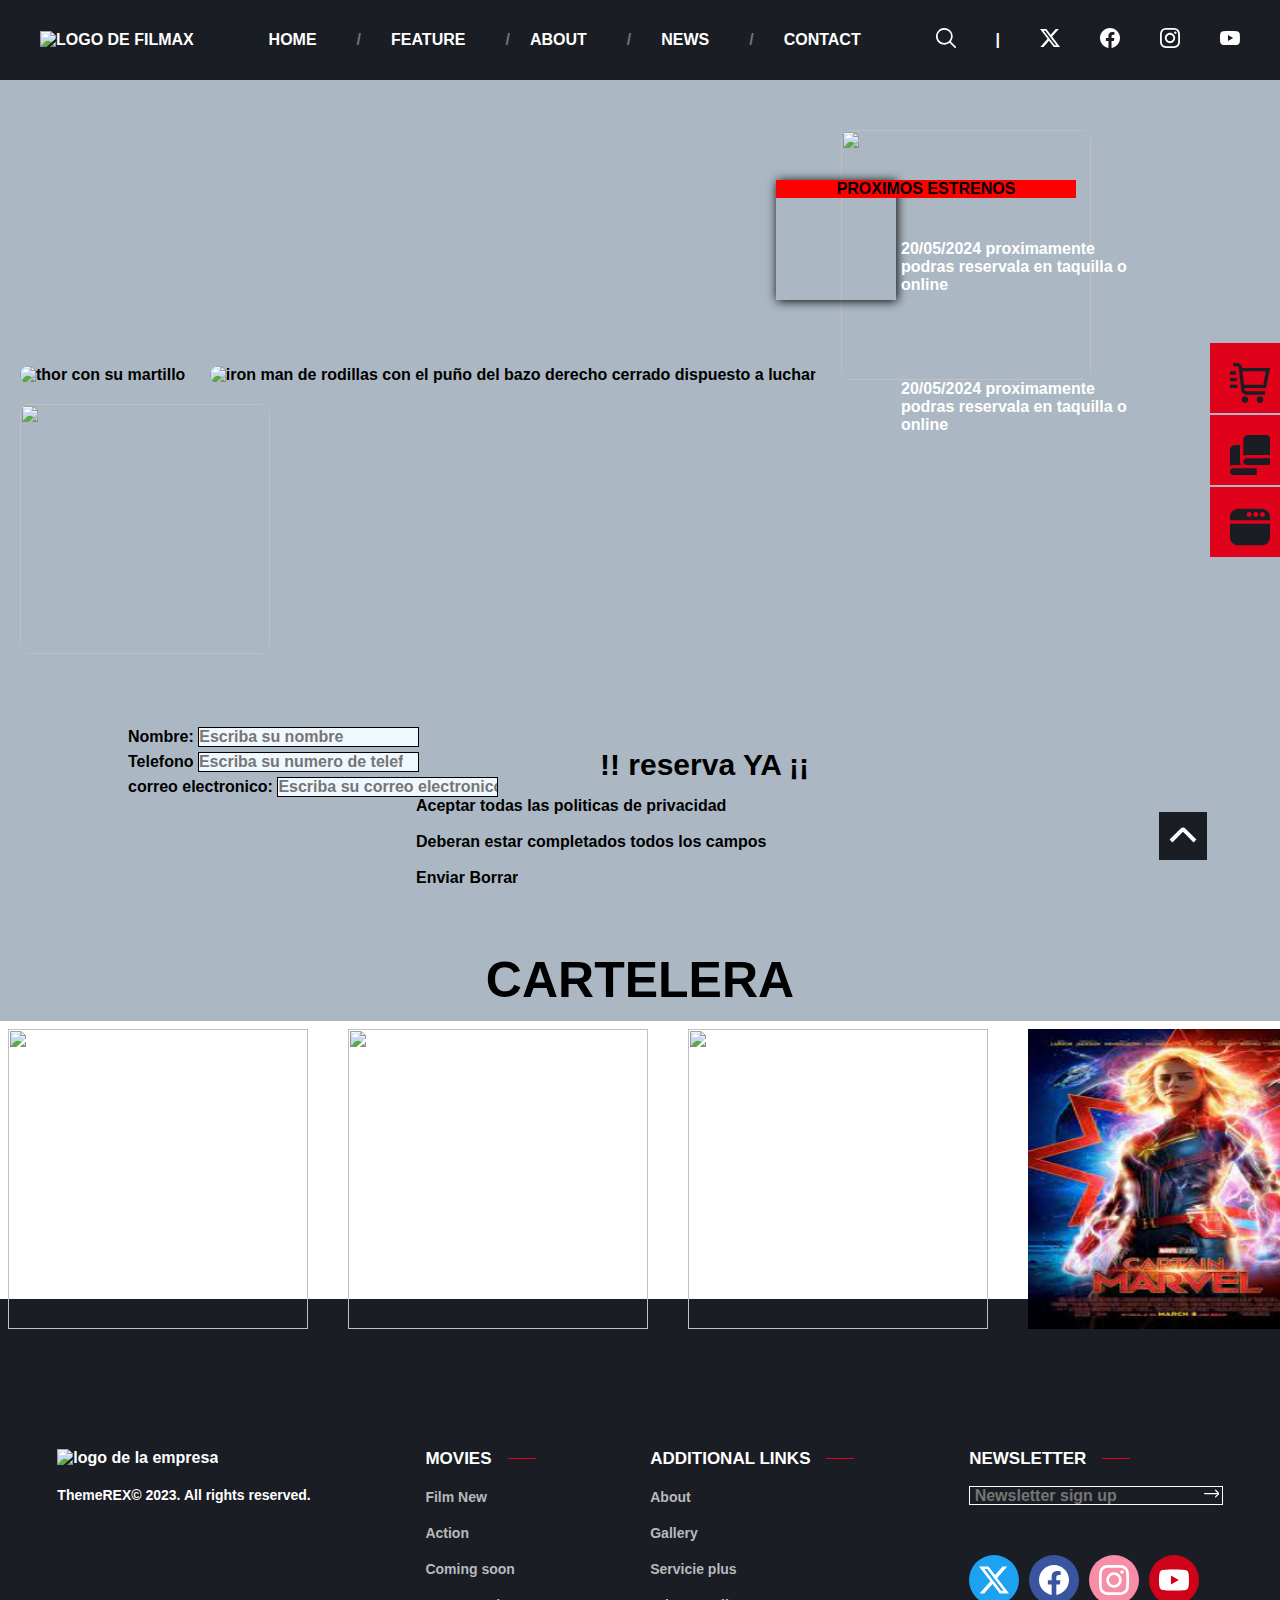
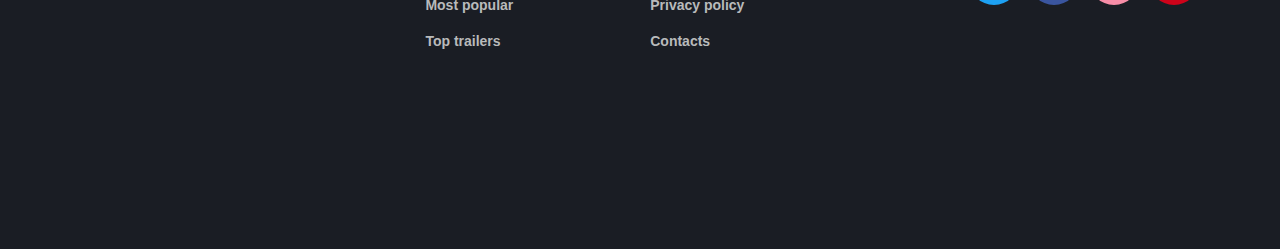
==== views/feature.html @ faecae93 "19/enero/2024--trabajo en casa" ====
<!DOCTYPE html>
<html lang="en">
<head>
    <meta charset="UTF-8">
    <meta name="viewport" content="width=device-width, initial-scale=1.0">
    <link rel="stylesheet" href="../css/estilos.css">
    <link rel="stylesheet" href="../css/feature.css">
    <title>Document</title>
</head>
<body id="header">
    <header>
        <div class="stiky">
            <div class="bg-main">
              <header class="header">
                <img src="https://filmax.themerex.net/wp-content/uploads/2017/12/logo-1x.png" alt="logo de filmax">
                <nav class="main-menu">
                  <ul>
                    <li class="home"><a href="./views/home.html" target="_self">HOME</a></li>
                    <li class="feature"><a href="FEATURE">FEATURE</a></li>
                    <li class="about"><a href="ABOUT">ABOUT</a></li>
                    <li class="news"><a href="NEWS">NEWS</a></li>
                    <li class="contact"><a href="CONTACT">CONTACT</a></li>
                  </ul>
                </nav>
                <div class="tools-menu">
                  <search>
                    <svg xmlns="http://www.w3.org/2000/svg" id="Out" viewBox="0 0 24 24" width="50" height="50">
                      <path
                        d="M23.707,22.293l-5.969-5.969a10.016,10.016,0,1,0-1.414,1.414l5.969,5.969a1,1,0,0,0,1.414-1.414ZM10,18a8,8,0,1,1,8-8A8.009,8.009,0,0,1,10,18Z" />
                    </svg>
                  </search>
                  <span>|</span>
                  <nav>
                    <ul>
                      <li><a href="#" target="#"><svg xmlns="http://www.w3.org/2000/svg" id="Capa_1" data-name="Capa 1" viewBox="0 0 24 24">
                        <path d="m18.9,1.153h3.682l-8.042,9.189,9.46,12.506h-7.405l-5.804-7.583-6.634,7.583H.469l8.6-9.831L0,1.153h7.593l5.241,6.931,6.065-6.931Zm-1.293,19.494h2.039L6.482,3.239h-2.19l13.314,17.408Z"/>
                      </svg></a></li>
                      <li><a href="#" target=""><svg xmlns="http://www.w3.org/2000/svg"
                            xmlns:xlink="http://www.w3.org/1999/xlink" version="1.1" id="Capa_2" x="0px" y="0px"
                            viewBox="0 0 24 24" style="enable-background:new 0 0 24 24;" xml:space="preserve" width="50"
                            height="50">
                            <g>
                              <path
                                d="M24,12.073c0,5.989-4.394,10.954-10.13,11.855v-8.363h2.789l0.531-3.46H13.87V9.86c0-0.947,0.464-1.869,1.95-1.869h1.509   V5.045c0,0-1.37-0.234-2.679-0.234c-2.734,0-4.52,1.657-4.52,4.656v2.637H7.091v3.46h3.039v8.363C4.395,23.025,0,18.061,0,12.073   c0-6.627,5.373-12,12-12S24,5.445,24,12.073z" />
                            </g>
                          </svg></a></li>
                      <li><a href="#" target=""><svg xmlns="http://www.w3.org/2000/svg"
                            xmlns:xlink="http://www.w3.org/1999/xlink" version="1.1" id="Capa_3" x="0px" y="0px"
                            viewBox="0 0 24 24" style="enable-background:new 0 0 24 24;" xml:space="preserve" width="50"
                            height="50">
                            <g>
                              <path
                                d="M12,2.162c3.204,0,3.584,0.012,4.849,0.07c1.308,0.06,2.655,0.358,3.608,1.311c0.962,0.962,1.251,2.296,1.311,3.608   c0.058,1.265,0.07,1.645,0.07,4.849c0,3.204-0.012,3.584-0.07,4.849c-0.059,1.301-0.364,2.661-1.311,3.608   c-0.962,0.962-2.295,1.251-3.608,1.311c-1.265,0.058-1.645,0.07-4.849,0.07s-3.584-0.012-4.849-0.07   c-1.291-0.059-2.669-0.371-3.608-1.311c-0.957-0.957-1.251-2.304-1.311-3.608c-0.058-1.265-0.07-1.645-0.07-4.849   c0-3.204,0.012-3.584,0.07-4.849c0.059-1.296,0.367-2.664,1.311-3.608c0.96-0.96,2.299-1.251,3.608-1.311   C8.416,2.174,8.796,2.162,12,2.162 M12,0C8.741,0,8.332,0.014,7.052,0.072C5.197,0.157,3.355,0.673,2.014,2.014   C0.668,3.36,0.157,5.198,0.072,7.052C0.014,8.332,0,8.741,0,12c0,3.259,0.014,3.668,0.072,4.948c0.085,1.853,0.603,3.7,1.942,5.038   c1.345,1.345,3.186,1.857,5.038,1.942C8.332,23.986,8.741,24,12,24c3.259,0,3.668-0.014,4.948-0.072   c1.854-0.085,3.698-0.602,5.038-1.942c1.347-1.347,1.857-3.184,1.942-5.038C23.986,15.668,24,15.259,24,12   c0-3.259-0.014-3.668-0.072-4.948c-0.085-1.855-0.602-3.698-1.942-5.038c-1.343-1.343-3.189-1.858-5.038-1.942   C15.668,0.014,15.259,0,12,0z" />
                              <path
                                d="M12,5.838c-3.403,0-6.162,2.759-6.162,6.162c0,3.403,2.759,6.162,6.162,6.162s6.162-2.759,6.162-6.162   C18.162,8.597,15.403,5.838,12,5.838z M12,16c-2.209,0-4-1.791-4-4s1.791-4,4-4s4,1.791,4,4S14.209,16,12,16z" />
                              <circle cx="18.406" cy="5.594" r="1.44" />
                          </svg></a></li>
                      <li><a href="#" target=""><svg xmlns="http://www.w3.org/2000/svg"
                            xmlns:xlink="http://www.w3.org/1999/xlink" version="1.1" id="Capa_4" x="0px" y="0px"
                            viewBox="0 0 24 24" style="enable-background:new 0 0 24 24;" xml:space="preserve" width="50"
                            height="50">
                            <g id="XMLID_184_">
                              <path
                                d="M23.498,6.186c-0.276-1.039-1.089-1.858-2.122-2.136C19.505,3.546,12,3.546,12,3.546s-7.505,0-9.377,0.504   C1.591,4.328,0.778,5.146,0.502,6.186C0,8.07,0,12,0,12s0,3.93,0.502,5.814c0.276,1.039,1.089,1.858,2.122,2.136   C4.495,20.454,12,20.454,12,20.454s7.505,0,9.377-0.504c1.032-0.278,1.845-1.096,2.122-2.136C24,15.93,24,12,24,12   S24,8.07,23.498,6.186z M9.546,15.569V8.431L15.818,12L9.546,15.569z" />
                            </g>
                          </svg></a></li>
                    </ul>
                  </nav>
                </div>
              </header>
            </div>
          </div>
    </header>
    <main>
        <section>
            <article class="secion-de-cartelera">
              <div class="cambio-de-color">
                <p>aaaaaaaaaaaaaaaaaaaaaaaaaaaaaaaaaaaaaaaaaaaaaaaaaaaaaaaaaaaaaaaaaaaaaaaa</p>
              </div>
              <div class="portadas">
                <img src="https://www.mubis.es/media/articles/4778/47661/primer-poster-de-la-pelicula-de-marvel-thor-el-mundo-oscuro-original.jpg" alt="thor con su martillo ">
                <img src="https://i.blogs.es/fa9ef3/iron-man-3-oficial/450_1000.jpg" alt="iron man de rodillas con el puño del bazo derecho cerrado dispuesto a luchar">
                <img src="https://i.pinimg.com/originals/0d/af/73/0daf73d3471efc7ae0392b9255773ee9.jpg" alt="">
                <img src="https://i.pinimg.com/1200x/1d/8a/e8/1d8ae82475ca2dce5d5f64edc9aa3436.jpg" alt="">
              </div>
            </article>
            <article>
                <aside class="seciones-aparte">
                  <h2>PROXIMOS ESTRENOS</h2>
                  <img src="https://img.redbull.com/images/c_crop,x_0,y_66,h_2110,w_1688/c_fill,w_450,h_600/q_auto:low,f_auto/redbullcom/2017/07/24/449fb043-639e-4c1a-a4a7-065d8b129210/poster_de_thor_ragnarok" alt="">
                  <p>20/05/2024 proximamente podras reservala en taquilla o <a href="">online</a></p>
                  <img src="https://s3-eu-west-1.amazonaws.com/abandomedia/db/poster/db_posters_52881.jpg" alt="">
                  <div class="tex-spiderman">
                    <p>20/05/2024 proximamente podras reservala en taquilla o <a href="">online</a></p>
                  </div>
                </aside>
            </article>
        </section>
        <section class="reserva">
                <h2>!! reserva YA ¡¡</h2>
                <form method="post" action="pocesar.php">
                        <div class="formulario">
                            <div>
                              <label for="nombre">Nombre:</label>
                              <input type="text" placeholder="Escriba su nombre" class="for-input">
                            </div>
                            <div>
                              <label for="telnumber">Telefono</label>
                              <input type="number" placeholder="Escriba su numero de telefono" class="for-input">
                            </div>
                            <div>
                              <label for="correo"> correo electronico:</label>
                              <input type="text" name="correo"   placeholder="Escriba su correo electronico" class="for-input">
                            </div>  
                            <div class="privacidad">
                              <div>Aceptar todas las politicas de privacidad</div>
                              <input type="checkbox" name="casilla" id="casilla" value="" placeholder="">
                              <br>
                              <div>Deberan estar completados todos los campos</div>
                              <br>
                              <input type="submit" name="boton" id="enviar" value="Enviar">
                              <input type="reset" id="borrar" value="Borrar">
                            </div>
                        </div>  
                </form>
        </section>
          <section class="cartelera-principal">
            <h2>CARTELERA</h2>
            <div class="carrusel">
              <div class="elemento"><img src="https://encrypted-tbn0.gstatic.com/images?q=tbn:ANd9GcSNTc_Nu7QZ4NgH1MtGEroHf7-81rqIGKv_5Q&usqp=CAU" alt="">
                <div class="elemento1"><p> horario: 22:00 </p></div>
              </div>
              <div class="elemento"><img src="https://encrypted-tbn0.gstatic.com/images?q=tbn:ANd9GcQQchVdB-WJF0xIEIaGABWndzrHDjKJIyDZiQ&usqp=CAU" alt="">
                <div class="elemento1"><p> horario: 22:00 </p></div>
              </div>
              <div class="elemento"><img src="https://encrypted-tbn0.gstatic.com/images?q=tbn:ANd9GcRAuYkN1wrlshegcJGZmoJInMy6KjY93hZK0EHzZK_BOD7ckpajdxDUqu45EN4F2gs3f70&usqp=CAU" alt="">
                <div class="elemento1"><p> horario: 22:00 </p></div>
              </div>
              <div class="elemento"><img src="[data-uri]" alt="">
                <div class="elemento1"><p> horario: 22:00 </p></div>
              </div>
              <div class="elemento"><img src="https://hips.hearstapps.com/hmg-prod/images/guardianes-de-la-galaxia-poster-1551691490.jpg" alt="">
                <div class="elemento1"><p> horario: 22:00 </p></div>
              </div>
            </div>
          </section>
    </main>
    <footer>
        <div class="footer-black">
            <footer class="pie-de-pagina">
              <div class="logo">
                <img src="https://filmax.themerex.net/wp-content/uploads/2017/12/logo-1x.png" alt="logo de la empresa">
                <span><a href="">ThemeREX</a>© 2023. All rights reserved.</span><a href=""></a>
              </div>
              <article class="linea-roja">
                <h3>MOVIES</h3>
                <div class="ar-movies">
                  <li><a href="">Film New</a></li>
                  <li><a href="">Action</a></li>
                  <li><a href="">Coming soon</a></li>
                  <li><a href="">Most popular</a></li>
                  <li><a href="">Top trailers</a></li>
                </div>
              </article>
              <article class="linea-roja">
                <h3>Additional links</h3>
                <div class="additi">
                  <ul>
                    <li><a href="">About</a></li>
                    <li><a href="">Gallery</a></li>
                    <li><a href="">Servicie plus</a></li>
                    <li><a href="">Privacy policy</a></li>
                    <li><a href="">Contacts</a></li>
                  </ul>
                </div>
              </article>
              <article class="linea-roja">
                <h3>Newsletter</h3>
                <span class="newlestter">
                  <a href=""><input type="text" name="Newsletter sign up" id="Newsletter sign up"
                      placeholder=" Newsletter sign up ">
                    <svg xmlns="http://www.w3.org/2000/svg"  viewBox="0 0 24 24" width="60" height="60">
                      <path
                        d="M23.12,9.91,19.25,6a1,1,0,0,0-1.42,0h0a1,1,0,0,0,0,1.41L21.39,11H1a1,1,0,0,0-1,1H0a1,1,0,0,0,1,1H21.45l-3.62,3.61a1,1,0,0,0,0,1.42h0a1,1,0,0,0,1.42,0l3.87-3.88A3,3,0,0,0,23.12,9.91Z" />
                    </svg>
                  </a>
                </span>
                <nav class="redes-footer">  
                  <ul>
                    <div class="twitter">
                      <li><a href="#" target=""><svg xmlns="http://www.w3.org/2000/svg"  data-name="Capa 1" viewBox="0 0 24 24">
                        <path d="m18.9,1.153h3.682l-8.042,9.189,9.46,12.506h-7.405l-5.804-7.583-6.634,7.583H.469l8.6-9.831L0,1.153h7.593l5.241,6.931,6.065-6.931Zm-1.293,19.494h2.039L6.482,3.239h-2.19l13.314,17.408Z"  width="10"
                        height="10"/>
                      </svg></a></li>
                    </div>
                    <div class="facebook">
                      <li><a href="#" target=""><svg xmlns="http://www.w3.org/2000/svg"
                            xmlns:xlink="http://www.w3.org/1999/xlink" version="1.1"  x="0px" y="0px"
                            viewBox="0 0 24 24" style="enable-background:new 0 0 24 24;" xml:space="preserve" width="30"
                            height="30">
                            <g>
                              <path
                                d="M24,12.073c0,5.989-4.394,10.954-10.13,11.855v-8.363h2.789l0.531-3.46H13.87V9.86c0-0.947,0.464-1.869,1.95-1.869h1.509   V5.045c0,0-1.37-0.234-2.679-0.234c-2.734,0-4.52,1.657-4.52,4.656v2.637H7.091v3.46h3.039v8.363C4.395,23.025,0,18.061,0,12.073   c0-6.627,5.373-12,12-12S24,5.445,24,12.073z" />
                            </g>
                          </svg></a></li>
                    </div>
                    <div class="instagram">
                      <li><a href="#" target=""><svg xmlns="http://www.w3.org/2000/svg"
                            xmlns:xlink="http://www.w3.org/1999/xlink" version="1.1"  x="0px" y="0px"
                            viewBox="0 0 24 24" style="enable-background:new 0 0 24 24;" xml:space="preserve" width="30"
                            height="30">
                            <g>
                              <path
                                d="M12,2.162c3.204,0,3.584,0.012,4.849,0.07c1.308,0.06,2.655,0.358,3.608,1.311c0.962,0.962,1.251,2.296,1.311,3.608   c0.058,1.265,0.07,1.645,0.07,4.849c0,3.204-0.012,3.584-0.07,4.849c-0.059,1.301-0.364,2.661-1.311,3.608   c-0.962,0.962-2.295,1.251-3.608,1.311c-1.265,0.058-1.645,0.07-4.849,0.07s-3.584-0.012-4.849-0.07   c-1.291-0.059-2.669-0.371-3.608-1.311c-0.957-0.957-1.251-2.304-1.311-3.608c-0.058-1.265-0.07-1.645-0.07-4.849   c0-3.204,0.012-3.584,0.07-4.849c0.059-1.296,0.367-2.664,1.311-3.608c0.96-0.96,2.299-1.251,3.608-1.311   C8.416,2.174,8.796,2.162,12,2.162 M12,0C8.741,0,8.332,0.014,7.052,0.072C5.197,0.157,3.355,0.673,2.014,2.014   C0.668,3.36,0.157,5.198,0.072,7.052C0.014,8.332,0,8.741,0,12c0,3.259,0.014,3.668,0.072,4.948c0.085,1.853,0.603,3.7,1.942,5.038   c1.345,1.345,3.186,1.857,5.038,1.942C8.332,23.986,8.741,24,12,24c3.259,0,3.668-0.014,4.948-0.072   c1.854-0.085,3.698-0.602,5.038-1.942c1.347-1.347,1.857-3.184,1.942-5.038C23.986,15.668,24,15.259,24,12   c0-3.259-0.014-3.668-0.072-4.948c-0.085-1.855-0.602-3.698-1.942-5.038c-1.343-1.343-3.189-1.858-5.038-1.942   C15.668,0.014,15.259,0,12,0z" />
                              <path
                                d="M12,5.838c-3.403,0-6.162,2.759-6.162,6.162c0,3.403,2.759,6.162,6.162,6.162s6.162-2.759,6.162-6.162   C18.162,8.597,15.403,5.838,12,5.838z M12,16c-2.209,0-4-1.791-4-4s1.791-4,4-4s4,1.791,4,4S14.209,16,12,16z" />
                              <circle cx="18.406" cy="5.594" r="1.44" />
                          </svg></a></li>
                    </div>
                    <div class="youtube">
                      <li><a href="#" target="#"><svg xmlns="http://www.w3.org/2000/svg"
                            xmlns:xlink="http://www.w3.org/1999/xlink" version="1.1"  x="0px" y="0px"
                            viewBox="0 0 24 24" style="enable-background:new 0 0 24 24;" xml:space="preserve" width="30"
                            height="30">
                            <g id="XMLID_184_">
                              <path
                                d="M23.498,6.186c-0.276-1.039-1.089-1.858-2.122-2.136C19.505,3.546,12,3.546,12,3.546s-7.505,0-9.377,0.504   C1.591,4.328,0.778,5.146,0.502,6.186C0,8.07,0,12,0,12s0,3.93,0.502,5.814c0.276,1.039,1.089,1.858,2.122,2.136   C4.495,20.454,12,20.454,12,20.454s7.505,0,9.377-0.504c1.032-0.278,1.845-1.096,2.122-2.136C24,15.93,24,12,24,12   S24,8.07,23.498,6.186z M9.546,15.569V8.431L15.818,12L9.546,15.569z" />
                            </g>
                          </svg></a>
                      </li>
                    </div>
                  </ul>
                </nav>
                <!--icono final de la pagina ancla-->
                <div class="icono">
                  <a href="#header"><svg xmlns="http://www.w3.org/2000/svg" viewBox="0 0 24 24" width="30" height="30">
                      <g id="_01_align_center" data-name="01 align center">
                        <path d="M17.293,15.207,12,9.914,6.707,15.207,5.293,13.793,10.586,8.5a2,2,0,0,1,2.828,0l5.293,5.293Z" />
                      </g>
                    </svg></a>
                </div>
              </article>
              <!--menu lateral-->
              <article class="menu-lateral">
                <nav>
                  <ul class="lateral">
                    <li class="carrito"><a href="#" target="#"><svg xmlns="http://www.w3.org/2000/svg" id="Layer_1"
                          data-name="Layer 1" viewBox="0 0 24 24" width="40" height="40">
                          <path
                            d="M3.69,7H0v-2H3.45l.24,2ZM0,13v2H4.63l-.24-2H0Zm3.92-4H0v2H4.16l-.24-2Zm17.67,6H8.65l.13,1.12c.06,.5,.49,.88,.99,.88h11.22v2H9.78c-1.52,0-2.8-1.14-2.98-2.65L5.21,2.88c-.06-.5-.49-.88-.99-.88H2V0h2.22c1.52,0,2.8,1.14,2.98,2.65l.04,.35H23.99l-2.4,12Zm-.04-10H7.48l.94,8h11.53l1.6-8Zm-12.55,15c-1.1,0-2,.9-2,2s.9,2,2,2,2-.9,2-2-.9-2-2-2Zm9,0c-1.1,0-2,.9-2,2s.9,2,2,2,2-.9,2-2-.9-2-2-2Z" />
                        </svg></a></li>
                    <li class="fotos"><a href="#" target="·"><svg xmlns="http://www.w3.org/2000/svg" id="Layer_1"
                          data-name="Layer 1" viewBox="0 0 24 24" width="40" height="40">
                          <path
                            d="m2,20h14s0,4,0,4H2c-1.105,0-2-.895-2-2,0-1.105.895-2,2-2Zm8-6h14s0,4,0,4h-14c-1.105,0-2-.895-2-2,0-1.105.895-2,2-2ZM11,0h11c1.105,0,2,.895,2,2v10s-14,0-14,0c-.738-.001-1.451.271-2,.765V3C8,1.343,9.343,0,11,0Zm-5,16V6h-3C1.343,6,0,7.343,0,9v9.765c.549-.494,1.262-.766,2-.765h4.535c-.34-.588-.535-1.271-.535-2Z" />
                        </svg></a></li>
                    <li class="panel"><a href="#" target="#"><svg xmlns="http://www.w3.org/2000/svg" id="Layer_1"
                          data-name="Layer 1" viewBox="0 0 24 24" width="40" height="40">
                          <path
                            d="M24,8v-2c0-2.76-2.24-5-5-5H5C2.24,1,0,3.24,0,6v2H24Zm-4.5-5c.83,0,1.5,.67,1.5,1.5s-.67,1.5-1.5,1.5-1.5-.67-1.5-1.5,.67-1.5,1.5-1.5Zm-4,0c.83,0,1.5,.67,1.5,1.5s-.67,1.5-1.5,1.5-1.5-.67-1.5-1.5,.67-1.5,1.5-1.5Zm-4,0c.83,0,1.5,.67,1.5,1.5s-.67,1.5-1.5,1.5-1.5-.67-1.5-1.5,.67-1.5,1.5-1.5Zm12.5,7v8c0,2.76-2.24,5-5,5H5c-2.76,0-5-2.24-5-5V10H24Z" />
                        </svg></a></li>
                  </ul>
                </nav>
              </article>
            </footer>
          </div>
    </footer>
  
</body>
</html>
---- css/estilos.css ----
*:where(:not(html, iframe, canvas, img, svg, video, audio):not(svg *, symbol *)) {
    all: unset;
    display: revert;
}

:root{
    --font-family-primari: "Roboto Condensed" , sans-serif;
    --color-primary: #1a1d24;
    --color-secundary: #e0011a;
    --color-white: #ffffff;
    --cursor-button:pointer;
}
html {
   font-family: var(--font-family-primari);
    font-weight: 700;
    font-size: 16px;
    scroll-behavior: smooth;
      }
img {
    max-width: 100%;
    height: auto;
}
/*todas las listas*/
li {
    list-style: none;
}

/*************************header**************************************/
.header {
    display: flex;
    justify-content: space-between;
    align-items: center;
    background-color: var(--color-primary);
    color:var(--color-white);
    max-width: 1200px;
    margin-inline: auto;
    height: 80px;
    text-transform: uppercase;
/* colocar mano en el logo de la cabezera**/
    img{
        cursor: pointer;
    }
    svg {
        width: 20px;
        height: 20px;
        fill: var(--color-white)
    }
    ul {
        display: flex;
        cursor: var(--cursor-button);
    }
}

.stiky{
    position: sticky;
    top: 0;
    z-index: 1;
}
.main-menu ul{
    position: relative;
}
/*linea roja de la bara de navegacion*/
.main-menu a:hover::after{
    position: absolute;
    content: "";
    height: 1px;
    width: 10%;
    background-color: var(--color-secundary);
    display: flex;
}

/**** lista de la cabezera para colocar before**/
.feature::before{
    content: "/";
    color: #737373;
    margin-right: 30px;
}
.about::before{
    content: "/";
    color: #737373;
    margin-right: 20px;
}
.news::before{
    content: "/";
    color: #737373;
    margin-right: 30px;
}
.contact::before{
    content: "/";
    color:#737373;
    margin-right: 30px;
}

/*-------aqui empieza el aside------------------*/
/*primer section */
.new {
    position: relative;
    --color-primary: #1a1d24;
    max-width: 1100px;
    margin-inline: auto;
    display: flex;
    gap: 30px;
    color: var(--color-white);
    padding-bottom: 200px;
    }
    /*recent news*/
.new img:hover{
        cursor: var(--cursor-button);
    }

.new  aside article {
    display: flex;
    gap: 25px;
    margin-bottom: 25px;
}

.new h2 {
    font-size: 1.63em;
    margin-bottom: 25px;
}
.recent-new::after{ /*linea roja*/  
content: "";
height: 1px;
width: 28px;
background-color: var(--color-secundary);
display: inline-block;
vertical-align: middle;
margin-top: -1px;
margin-left: 16px
}

.new time {
    font-size: 10px;
}

.new>article {
    width: 90%;
}

/* los hover del aside lateral */
.stars :hover {
    color: gray;
    cursor: var(--cursor-button);
    transition: 0.5s;
}

.Coachella:hover {
    color: grey;
    cursor: var(--cursor-button); 
    transition: 0.5s;
}

.Titanic :hover {
    color: gray;
    cursor: var(--cursor-button);
    transition: 0.5s;
}

.header .main-menu ul,
/*Menu principal*/
.header .tools-menu,
/*Menu herramientas*/
.header .tools-menu ul/*redes sociales*/
{
   display: flex;
   align-items: center;
   gap: 40px;
}
/* le vamos a colocar los hover a las redes sociales*****/
#Capa_1:hover{ /* twitter*/
    fill: #1da1f3;
    cursor: var(--cursor-button);
    transition: 0.5s;
}
#Capa_2:hover{ /* facebook******/
    fill: #3a559f;
    cursor: var(--cursor-button);
    transition: 0.5s;
}
#Capa_3:hover{ /*****instagram****/
    fill: #ef1b50;
    cursor: var(--cursor-button);
    transition: 0.5s;
}
#Capa_4:hover{
    fill: #ce031a;
    cursor: var(--cursor-button);
    transition: 0.5s;
}

main {
    background-color: #abb8c3;
}

.bg-main {
    background-color: var(--color-primary);

}

.new aside article:last-child {
    margin-bottom: 0;
}

/* titulo de pie de foto de la imagen principal */
.news-data {
    position: absolute;
    bottom: 200px;
    right: 12px;
    max-width: 400px;
    background-color: var(--color-primary);
    padding: 40px 0 0 40px;

    h2 {
        margin: 20px;
        font-size: 30px;
    }
    p {
        margin: 20px;
        font-size: 16px;
        letter-spacing: -0, 03px;
        font-family: var(--font-family-primari);
    }
     /*tamaño y margen en el enlce de read more*/
    a {
        margin: 20px;
        font-size: 10px;
    }
/*news-data cambia de color el svg*/
    svg{
        fill: #e0011a;
        cursor: var(--cursor-button); 
    }
    /*hover al READ MORE*/
    a:hover{
        color: #e0011a;
        cursor: var(--cursor-button);
        transition: 0.8s;
    } 
}

.new>article {
    height: 600px;
    width: 80%;
    background-repeat: no-repeat;
    background-image: url(https://filmax.themerex.net/wp-content/uploads/2018/01/top-promo.jpg);
    background-size: cover;
    background-position: center;
    width: 100%;
}
/*******aqui empieza es esalider de las cartelertass  *******/
/* la 2 parte de la parte de la pagina con la etiqueta nav y el eslaider de las portadas de cine.*/
.eslaider-nav{
    margin-bottom: 50px;
    font-family: inherit;
}
.barra-trailer {
    max-width: 1200px;
    margin-inline: auto;
    position: relative;

    ul {
        display: flex;
        gap: 20px;
    }
    ul a {
        font-size: 12px;
        --color-grey-4: #737373;
        font-family: inherit;
        font-size: 100%;
    }
}
.barra-trailer>div {
    margin-top: -125px;
}
 
/*hover indivial para el recen trailer /most-popular/ best*/
.recent-trailes{
    color: #737373;

    :hover{
        color: white;
        cursor: var(--cursor-button);
       }

}

.most-popular{
    color: white;
}
.best{
    color: #737373;
    :hover{
        color: white;
     cursor: var(--cursor-button);
    }
}
 
/***-----------------------***/
/*******los before de most-popular/best*********/
.most-popular::before{
content: "/";
color: #737373;
margin-right: 20px;
}
.best::before{
content: "/";
color: #737373;
margin-right: 20px;
}
/****_____________________*****/
.eslaider {
    display: flex;
    gap: 20px;
    margin-bottom: 50px;
    :hover {
        color: grey;
        cursor: var(--cursor-button);
    }
    :hover a {
        cursor: pointer;
        color: var(--color-white)
    }
 }
.eslaider-portada {
    position: absolute;
    bottom: 20px;
    color: var(--color-white);
    text-align: center;

    a {       
        font-size: 12px;
        color: #bdbdbd;
        cursor: pointer;
        line-height: 16px;
       padding-left: 5px;
        
    }
    
}
/************aqui termina  el primer eslaider de la pagina que es una cartelera***/

/*____________aqui empieza el samurai____________*/
/*samurai*/
.marco-samurai{
    padding-top: 40px;
    
}
/*samurai linea roja*/
.samurai-tex::before{
    content:"";
    display: block;
    height: 1px;
    width: 48px;
    background-color:var(--color-secundary);
}
.samurai{
    background-image: url(https://filmax.themerex.net/wp-content/uploads/2018/01/bg_samurai.jpg?id=458);
    height: 440px;
    display: flex;
    justify-content: end;
    align-items: center;
    background-size: cover;
    font-family: var(--font-family-primari);

}
.samurai-tex{
        width: 40%;
        display: flex;
        flex-direction: column;
        gap: 30px;
        padding-right: 110px;

        p{
            font-size: 13px;
            line-height: 16px;
            font-weight: 700;
            letter-spacing: 1px;
            font-family: var(--font-family-primari);
        }

        h3{
            padding-top: 34px;
            margin: 0;
            font-weight: 700px;
            letter-spacing: -.3px;
            font-size: 2.313rem;
            color: var(--color-primary);
            font-family: var(--font-family-primari);}

}
.samurai-hbo{
    display: flex;
    gap: 10px;
}
.samurai-parrafo{
    font-size: 0.938em;
    line-height: 1.1em;
}

/*icono del pley samurai*/
#Layer_1{ 
    padding-left: 10px;
   padding-right: 7px;
}
/**footer del samurai */
.view{
    color:var(--color-secundary);
    cursor: var(--cursor-button);
}
/**pie de pagina del samurai  VIEW**/
#Outline{
    fill:var(--color-secundary);
    cursor: var(--cursor-button);
    margin-right: 10px
}
/*PIE DE PAGINA DEL SAMURAI WATCH TRAILER*/
footer svg{
    cursor: var(--cursor-button);
    margin-right: 3px;
    margin-left: 10px;
}
/*********************aqui termina el samurai********************/

/***********aqui empieza la cartelera con el texto desplegable*****/
/* cartelera*/
.cartelera{
    position: relative;
    display: flex;
    background-color: var(--color-secundary);
    cursor: var(--cursor-button);
}

.cartelera-parrafo{
   position: absolute;
   margin-left: 20px;
   top: 550px;
   color: var(--color-white);

   h3{
    font-family: var(--font-family-primari);
    font-weight: 700px;
    text-transform: uppercase;
    font-size: 1.688em;
    padding-top: 10px;
    margin: 0 0 10px;
    letter-spacing: .2px;
}
    h3::before{
    content: "";
    display: block;
    background-color: #f8b350;
    height: 1px;
    width: 44px;
    position: absolute;
    top: 0;
    left: 0;
}
     svg{
    fill:#f8b350; 
    height: 10px;
    width: 10px;
    line-height: 33px;
    display: inline-block;
    background: #2e3036;
    -webkit-border-radius: 50%;
    -ms-border-radius: 50%;
    border-radius: 50%;
    text-align: center;
    cursor: pointer;
    margin-top: 30px;
   position: absolute;
    opacity: 0;
    bottom: 0;
}

}

.cartelera-parrafo-action{
    font-family: var(--font-family-primari);
    font-size: 12px;
    line-height: 16px;
    color:#bdbdbd;
    
}
.cartelera-wacth{
    font-family: var(--font-family-primari);
    font-size: 11px;
    font-weight: 700px;
    letter-spacing: .5px;
    padding-left: 46px;
    color: var(--color-white);
    margin-top: 10px;
    opacity: 0;
    bottom: 0;

    a{
        margin-left: 50px;
        }
/****flecha amarilla en el eslaider de la cartelera ****+PREGUNTAR EN LA CLASE EL JUEVESSSSSSSSSSSSSSSSSS******/
        a ::before{
            content: "";
            color: #f8b350;
            height: 33px;
            width: 33px;
           line-height: 33px;
           
        }

}

/*transciones en la carterlera*/
.cartelera-transition:hover svg {
    opacity: 1;
}
.cartelera-transition:hover .cartelera-wacth{
opacity: 1;
}
.cartelera-transition:hover .cartelera-parrafo {
  top:70%;
  transition-duration: .5s;
  
}
/*______________aqui termina la secion de la cartelera  despegable______________*/

/*_________________aqui empieza la secion del eslaider de los trabajadores______*/
/*secion eslaiders trabajadores*/
.eslaider-trabajadores{
    display: flex;
    background-color: var(--color-secundary);
     color: var(--color-white);
    text-align: center;
    justify-content: center;
    padding-top: 40px;
    
   }
   .hiden{
    display: flex;
    overflow: hidden;
    max-width: 1200px;
   }

   /*comillas en el eslaider*/
   .comillas{
    position: relative;
    
   }
   .comillas::after{
    content:",,";
     position: absolute;
     z-index: 1;    
     font-size: 100%;
     color: #fff;
     background-color: black;
     cursor: grab;
     width: 34px;
     height:34px ;
    font-size: 20px ;   
    border-radius: 50%;
     display: flex;
     justify-content: center;
     bottom: -20px;
     left: 50%;
     transform: translateX(-50%);
     font-size: 30px;
     font-weight: bold;
    
   }
   /*____________*/
     .eslaider-foto{
       height:400px ;
       width:400px; 
       flex: 0 0 400px;

       blockquote{
        padding-top: 30px;
     }
     }
 
 .eslaider-trabajaores-parrafo{
    --font-family-primary:"roboto Condensed" , sans-serif;
    font-size: 1.25em;
    text-align: center;
    line-height: 1.5em;
    margin-top: 30px;

}
 .film{
    padding-top: 50px; 
    b{
        font-size: 13px;
        font-style: normal;
        letter-spacing: 1px;
        --font-family-primary:"roboto Condensed" , sans-serif;
     }
     span{
        margin-top: 0.7em;
        font-size: 12px;
        opacity: .75;
    }
 }
 
 .eslaider-foto img{
    border-radius: 50%; 
    width: 105px;
    aspect-ratio: auto 105 / 105;
    height: 105px;
    max-width: 100%;
    height: auto;
    vertical-align: top;
    position: relative;
 }
    /*______________aqui termina es elaiders de los trabajadores__________*/
/*______________aqui empieza  la secion de grid__________*/
 /*secion de las 4 fotos con grid*/
 .white{
    background-color:var(--color-white); 
    padding-top: 50px;
 }
 .white-titulo{
    padding-left: 105px;
    padding-bottom: 20px;
    font-family: var(--font-family-primari);
    font-weight: 700;
    font-size: 2.313rem;
    letter-spacing: -.3px;
    margin-top: 10px;
 /*linea roja en el titulo del apartado del grip*/
    ::before{
        content: "";
        background-color: var(--color-secundary);
        content: '';
        display: block;
        height: 1px;
        width: 48px;
        position: relative;
        left: 5%;
        margin-bottom: 2%;  
     }

 }

 .white-parrafo{
    color: #737373;
   padding-left: 105px;
   padding-bottom: 40px;
   font-size: 16px;
 }
 .grid{
    display: grid;
    grid-template-columns: repeat(5, 250px);
    grid-template-rows: repeat(3, 200px);
    justify-content: center;
    margin-left: 50px;
 }
 
.elemento-grid-1{
    background-size: cover;
    background-image: linear-gradient(transparent,  #393939 ), url("https://filmax.themerex.net/wp-content/uploads/2017/12/post-3-copyright-1170x658.jpg");
    grid-column-start:1;
    grid-column-end: 3;
    grid-row-start: 1;
    grid-row-end: 5;  
   background-position: center;
   width: 570px;
   height: 570px;
   cursor: var(--cursor-button);
   position: relative;/* para poner la informacion en el pie de la imagen*/

            /*el hover*/
         :hover{
              background-color: #646161;
               opacity: 0.3;
              transition: 0.5s;
}

}
.elemento-grid-2{
    background-image: linear-gradient(transparent, #393939 ), url("https://filmax.themerex.net/wp-content/uploads/2017/12/post-12-copyright-760x428.jpg");
    background-size: cover;
    grid-column-start:3;
    grid-column-end:4;  
    grid-row-start: 1 ;
    grid-row-end: 2;
    width: 270px;
    height: 270px;
    background-position: center;
    margin-left: 100px;
    cursor: var(--cursor-button);
    position: relative;/* para poner la informacion en el pie de la imagen*/

       /*el hover*/
    :hover{
        background-color: #646161;
        opacity: 0.3;
        transition: 0.5s;
    }
} 
   
.elemento-grid-3{
    background-image: linear-gradient(transparent, #393939), url("https://filmax.themerex.net/wp-content/uploads/2017/12/post-5-copyright-760x428.jpg");
    grid-column-start:4;
    grid-column-end:5;  
    grid-row-start: 1 ;
    grid-row-end: 2;
    height: 270px;
    width: 270px;
    margin-left: 145px;
    background-repeat: no-repeat;
    background-position: center;
    background-size: cover;
    position: relative;
    cursor: var(--cursor-button);
       /*el hover*/
    :hover{
        background-color: #646161;
        opacity: 0.3;
        transition: 0.5s;
    }
}

.elemento-grid-4{
    background-image: linear-gradient(transparent,  #393939), url("https://filmax.themerex.net/wp-content/uploads/2017/12/post-6-copyright-760x428.jpg");
    object-fit: cover;
    grid-column-start:3;
    grid-column-end:5;  
    grid-row-start: 2;
    grid-row-end: 4;
    width: 570px;
    height:270px ;
    background-position: center;
    margin-top: 100px;
    margin-left: 100px;
    position: relative;
    cursor: var(--cursor-button);

    /*hover*/
    :hover{
        background-color: #646161;
        opacity: 0.3;
        transition: 0.5s;
    }

}

.info-grid-1{
    position: absolute;
    font-family: var(--font-family-primari);
    padding-top: 400px;
    margin-left: 20px;

        /*informacion de la 1 foto*/
    a{
      font-family: var(--font-family-primari);
       font-size: 11px;
        letter-spacing: .25px;
        background-color: transparent;
        color: #eca948;
        cursor: var(--cursor-button);
        opacity: 1;
    }

    h3{
        color: var(--color-white);
        cursor: var(--cursor-button);
        padding-top: 20px;
        font-size: 30px;
        margin-bottom: 10px;
    }
    span{
        color: var(--color-white);
        font-family: var(--font-family-primari);
        letter-spacing: 1px;
        font-size: 11px;
        cursor: pointer;
    }

}

/*informacion de la 2 foto*/
.info-grid-2{
    position: absolute;
    font-family: var(--font-family-primari);
    top: 140px; 
    text-align: center;

    a{
        font-family: var(--font-family-primari);
        font-size: 11px;
        letter-spacing: .25px;
        background-color: transparent;
        color: #eca948;
        cursor: var(--cursor-button);
        margin-right: 20px;
     
     }

     h3{
        color: var(--color-white);
        cursor: var(--cursor-button);
        font-weight: 700;
        font-size: 17px;
        margin-top: 15px;
        margin-bottom: 20px;
    }

    span{
        color: var(--color-white);
        font-family: var(--font-family-primari);
        letter-spacing: 1px;
        font-size: 11px;
        cursor: var(--cursor-button);
        padding-right: 80px;
    }

} 

/*informacion de la 3 foto*/
.info-grid-3{
    position: relative;
    font-family: var(--font-family-primari);
    top: 140px;
    text-align:left;
    margin-left: 10px;
    opacity: 1;

    a{
        font-family: var(--font-family-primari);
        font-size: 11px;
        letter-spacing: .25px;
        background-color: transparent;
        color: #eca948;
        cursor: var(--cursor-button);
    }
    h3{
        color: var(--color-white);
        cursor: var(--cursor-button);
        font-weight: 700;
        font-size: 17px;
       padding-top: 20px;
       margin-bottom: 20px;
    }
    span{ 
        color: var(--color-white);
        font-family: var(--font-family-primari);
        letter-spacing: 1px;
        font-size: 11px;
        cursor: var(--cursor-button);
    }
}
/*informacion de la 4 foto */
    .info-grid-4{
        position: absolute;
        opacity: 1;
        text-align: left;
         top: 130px;
        left: 20px;

     a{

    font-family: var(--font-family-primari);
    font-size: 11px;
    letter-spacing: .25px;
    background-color: transparent;
    color: #eca948;
    cursor: var(--cursor-button);
    }
    h3{
        color: var(--color-white);
        cursor: var(--cursor-button);
        font-weight: 700;
        font-size: 17px;
       padding-top: 20px;
       margin-bottom: 20px;
    }
    span{
        color: var(--color-white);
        font-family: var(--font-family-primari);
        letter-spacing: 1px;
        font-size: 11px;
        cursor: var(--cursor-button);
    }
   }
/*boton rojo*/
.BROWSE{
        text-align: center;
        margin-top: 40px;

     input{
        background-color: var(--color-secundary);
        color: var(--color-white);
        font-size: 13px;
        font-family: var(--font-family-primari);
        font-weight: 700;
        font-style: normal;
        line-height: 18px;
        letter-spacing: 1px;
        cursor: var(--cursor-button);
        border-radius: 4px;
        width: 200px;
        height:50.86px;
    }
      /*cambio de color el bonto BROWSE*/
    :hover{
        background-color: var(--color-secundary);
       transition: 0.5s;
      }
}
/*______________aqui termina el grid__________*/

/*______________aqui empieza el footer__________*/
  /*footer*/

.footer-black{
    padding-top: 60px;
}

.pie-de-pagina{
    color: var(--color-white);
    background-color: var(--color-primary);
    display: flex;
    justify-content: space-around;
    padding-top: 150px;
    padding-bottom: 200px;
}

/*logo*/
.logo span{
  display: block;
    font-family: var(--font-family-primari);
    font-size: 14px;
    padding-top: 20px;
    a{
        cursor: var(--cursor-button);
    }
}

 /*titulos de los h3 del footer*/
.footer-black h3{
    margin-bottom: 1em;
    line-height: 1.2em;
    margin-top: 0;
    font-size: 1.063em;
    text-transform: uppercase;
}
/*after para colocar una linea roja en el footer en la parte de los titulos h3*/
.linea-roja h3::after{
    content: "";
    display: inline-block;
    height: 1px;
    width: 28px;
    background: var(--color-secundary);
    vertical-align: middle;
    margin-top: -1px;
    margin-left: 16px;
}
/*___________________________*/
/*articulos Movies del footer*/
.ar-movies{
    color: #b8babb;
    font-family: var(--font-family-primari);
    font-size: 14px;

    li{
        margin-top: 20px;
      }
      /*hover en los enlaces del footer*/
      :hover a{ 
        color: white;
        cursor: var(--cursor-button);
        transition: 0.5s;
    }
    }

.additi{
    color: #b8babb;
    font-family: var(--font-family-primari);
    font-size: 14px;
         
    ul li{
        margin-top: 20px;
    }
    /*hover en los enlaces del foote*/
    :hover a{
        transition: 0.5s;
        color: var(--color-white);
        cursor: var(--cursor-button);
    }
    
}

/*input*/
.newlestter{
    border: solid 1px white;

    svg{
        width: 15px;
        height: 15px;
        fill: white;
        cursor: pointer;
    }
     /** mirar el input ***************************/
    a :hover{
        fill: red;
    }
}

/*redes*/
.redes-footer ul {
   display: flex;
   gap: 10px;
   padding-top: 50px;
    padding-top: 50px;
  li a svg{
    fill: var(--color-white);
    cursor: var(--cursor-button);
    padding-top: 10px;
    width: 30px;
    height: 30px;
    display: flex;
    justify-content: center;
     }
}

.twitter{
   border-radius: 50%;
   background-color:#1da1f3;
   width: 50px;
   height: 50px;
   text-align: center;
   
}
.facebook{
    border-radius: 50%;
    background-color:#3a559f;
    width: 50px; 
    height: 50px;
    text-align: center;
}
.instagram{
    border-radius: 50%;
    background-color: #f78da7;;
    width: 50px; 
    height: 50px;
    text-align: center;
    
}
.youtube{
    border-radius: 50%;
    background-color:#ce031a;
    width: 50px; 
    height: 50px;
    text-align: center;
}
/***menu lateral****/
.menu-lateral{
   position: fixed;
   top: 50%;
  right: 0px;
  transform: translateY(-50%);
}
.lateral svg{
    fill: var(--color-primary); 
}

.carrito{ 
 background-color: var(--color-secundary);
 margin-bottom: 2px;
 height: 50px;
 width: 50px; 
 padding-right: 20px;
 padding-top: 20px;
 cursor: var(--cursor-button); 
}

.fotos{
    background-color: var(--color-secundary);
    margin-bottom: 2px;
    height: 50px;
    width: 50px;
    padding-right: 20px;
    padding-top: 20px;
    cursor: pointer;
}
.panel{
    background-color: var(--color-secundary);
    height: 50px;
    width: 50px;
    padding-right: 20px;
    padding-top: 20px;
    cursor: pointer;
}
/* los hover del menu laterla*/
.carrito:hover{
     width: 60px;
    transition-duration: .5s;
    background-color: rgb(93, 19, 19);
    
}
.fotos:hover{
    width: 60px;
    background-color: rgb(93, 19, 19);
    transition-duration: .5s;
}
.panel:hover{
    width: 60px;
    transition-duration: .5s;
    background-color: rgb(93, 19, 19);
    
}
/*ancla final de la pagina*/
.icono svg{
    fill: white;
    position: fixed;
    bottom: 40px;
    right: 70px;
    height: 3em;
    width: 3em;
    background-color: var(--color-primary);
    cursor: var(--cursor-button);

    svg :hover{
        fill: red;
    }
}
---- css/feature.css ----
@keyframes change-color{
    0% {
        background: red;
    }
    50%{
        background: rgba(150, 3, 8, 0.608);
    }
    100%{
        background: rgb(30, 29, 29);
    }
}

/*linea debajo de la bara de navegacion*/
.cambio-de-color{
    animation:change-color 2s ease 0s infinite;
    height: 30px;
    p{
        visibility: hidden;
     }
     /*__________________________*/
 }

 /*las 4 portadas de la imagen*/
 .portadas img{
    cursor: pointer;
    border-radius: 10px;
    width: 250px;
    height: 250px;
    margin-top: 20PX;
    gap: 25px;
    margin-left: 20px;
    
 }
 /*hover para cuando pongamos el raton encima de la imagen*/
 .portadas img:hover{ 
    transition: all  0.5s  linear;
    width: 300px;
    height: 300px;
    gap: 30px;
    box-shadow: 1px 1px 10px black ;
    
 }
 .secion-de-cartelera{
    position: relative;
 }
 /*promixos estrenos */
 .seciones-aparte {
    position: absolute;
    width: 120px ;
    height: 120px;
    right: 30%;
    top: 20%;
    gap: 10%;
    box-shadow: 1px 1px 10px black 
 }
 .seciones-aparte img{
    box-shadow: 1px 1px 10px black;

 }
/*titulo de proximos estrenos*/
.seciones-aparte h2{
    background-color: red;
    margin-bottom: 7%;
    text-align: center; 
    width: 300px; 
}
/*parrafo de los promixos estrenos*/
.seciones-aparte p{
    color: white;
    position: absolute;
    top: 60px;
    left: 125px;
     width: 250px;
     height: 100px;
}
/*texto de los proximos estrenos apartado de spiderman*/
.tex-spiderman p{
    position: absolute;
    top: 200px;
    color: white;
}
/*los hover de los promixos estrenos*/
.seciones-aparte :hover a{
    cursor: pointer;
    color: rgb(7, 7, 203);
}
.tex-spiderman :hover a{
    cursor: pointer;
    color: rgb(7, 7, 203);
}
.reserva{
    position: relative;
    h2{
        font-size: 30px; 
        text-align: left;
        left: 600px;
        position: absolute;
        margin-top: 2%;
        
    }
}

.reserva:hover h2{
    animation:change-color 2s ease 0s infinite;
    cursor: pointer;
}
.formulario{
    margin-left: 10%;
    flex-direction: column;
    margin-top: 5%;
}
.for-input{
    border: solid 1px black;
    margin-top: 5px;
    background-color: aliceblue;
}
.privacidad{
    margin-left: 25%;
}


.cartelera-principal:hover h2{
    transform: rotate( 360deg);
    transition: all .5s;
}
 /*carrusel*/
.cartelera-principal{
    height: 70px;
    font-size: 50px;
    animation:change-color 2s ease 0s infinite;
    cursor: pointer;
    margin-bottom: 17%;
    position: relative;

    h2{
        text-align: center;
        margin-top: 5%;
       }

    }
.carrusel{
    display: flex;
    flex-wrap: nowrap;
    overflow: scroll;
   
}
.elemento{
   margin: 20px;
    flex: 1 0 auto;
    transform: translateX(-4%); 
   
    img{
        height: 300px;
         width: 300px;
         block-size: cover;
    }
    
}
.elemento1 p{
    position: absolute;
    top: 240px;
    font-size: 30PX;
    color: black;
    background-color: red;
    margin-left: 20px;
    opacity: 0;
    display: flex;
}
.elemento:hover p{
    opacity: 1;
    transition-duration: 0.5s;
}
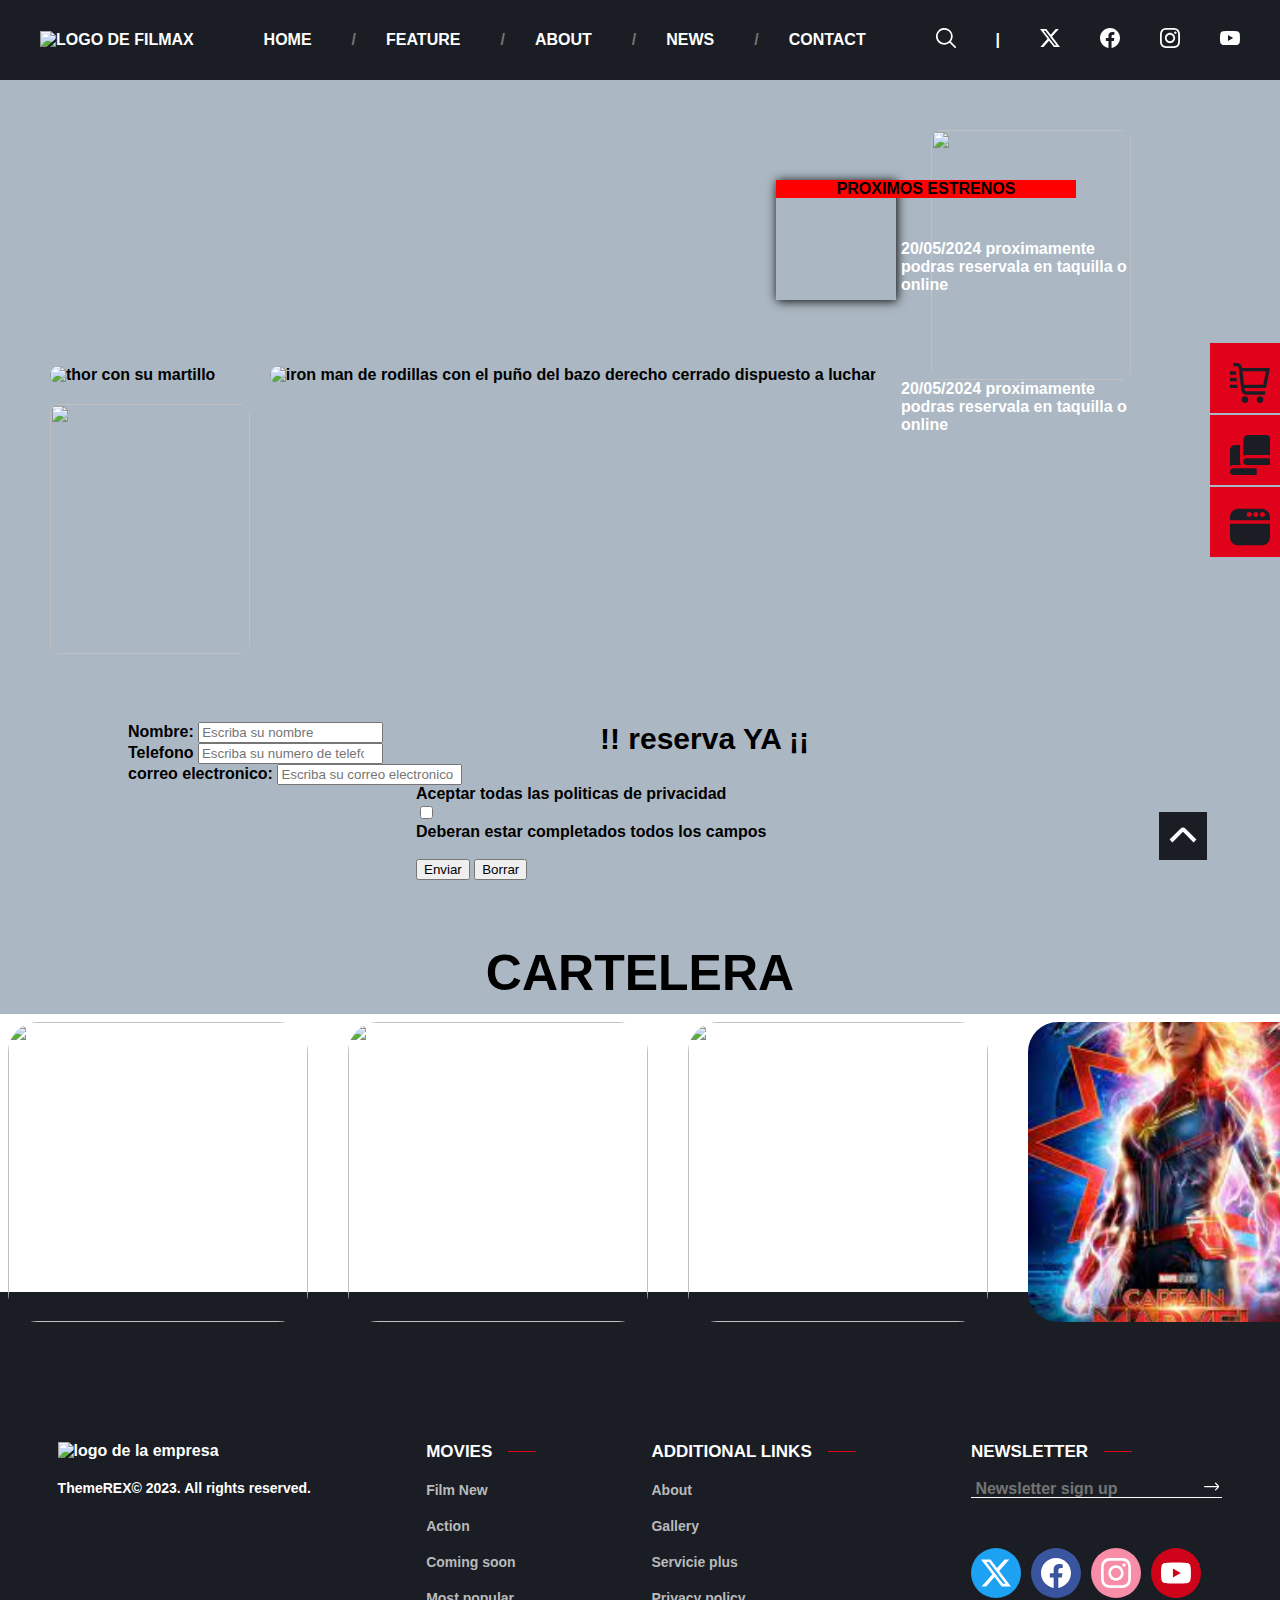
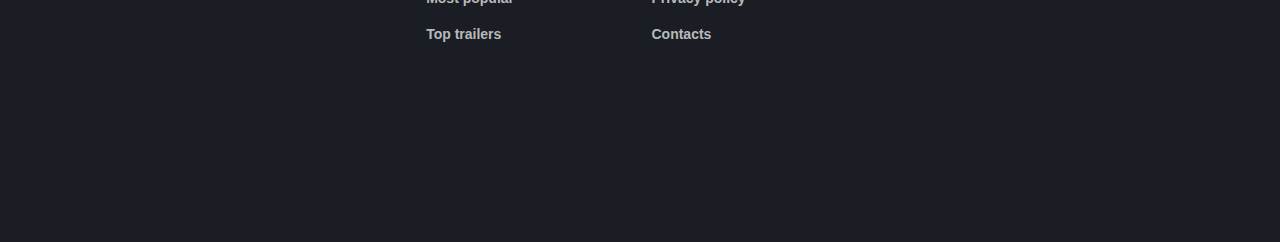
==== commit 08490fed: "19/enero/2024- en clases" ====
--- a/views/feature.html
+++ b/views/feature.html
@@ -15,11 +15,11 @@
                 <img src="https://filmax.themerex.net/wp-content/uploads/2017/12/logo-1x.png" alt="logo de filmax">
                 <nav class="main-menu">
                   <ul>
-                    <li class="home"><a href="./views/home.html" target="_self">HOME</a></li>
-                    <li class="feature"><a href="FEATURE">FEATURE</a></li>
-                    <li class="about"><a href="ABOUT">ABOUT</a></li>
-                    <li class="news"><a href="NEWS">NEWS</a></li>
-                    <li class="contact"><a href="CONTACT">CONTACT</a></li>
+                    <li class="link-main home"><a href="./views/home.html" target="_self">HOME</a></li>
+                    <li class="link-main feature"><a href="FEATURE">FEATURE</a></li>
+                    <li class="link-main about"><a href="ABOUT">ABOUT</a></li>
+                    <li class="link-main news"><a href="NEWS">NEWS</a></li>
+                    <li class="link-main contact"><a href="CONTACT">CONTACT</a></li>
                   </ul>
                 </nav>
                 <div class="tools-menu">
@@ -114,12 +114,12 @@
                             </div>  
                             <div class="privacidad">
                               <div>Aceptar todas las politicas de privacidad</div>
-                              <input type="checkbox" name="casilla" id="casilla" value="" placeholder="">
+                              <input type="checkbox" name="casilla" id="casilla" value="" placeholder="" class="for-input">
                               <br>
                               <div>Deberan estar completados todos los campos</div>
                               <br>
-                              <input type="submit" name="boton" id="enviar" value="Enviar">
-                              <input type="reset" id="borrar" value="Borrar">
+                              <input type="submit" name="boton" id="enviar" value="Enviar" class="for-input">
+                              <input type="reset" id="borrar" value="Borrar" class="for-input">
                             </div>
                         </div>  
                 </form>
--- a/css/estilos.css
+++ b/css/estilos.css
@@ -1,1127 +1,13 @@
   
-*:where(:not(html, iframe, canvas, img, svg, video, audio):not(svg *, symbol *)) {
-    all: unset;
-    display: revert;
-}
+ 
+ @import url(variabless.css);
+ @import url(header.css);
+ @import url(1-eslaiders.css);
+ @import url(samurai.css);
+ @import url(cartelera-desplegable.css);
+ @import url(eslaider-trabajadores.css);
+ @import url(secion-de-grid.css);
+ @import url(footer.css);
 
-:root{
-    --font-family-primari: "Roboto Condensed" , sans-serif;
-    --color-primary: #1a1d24;
-    --color-secundary: #e0011a;
-    --color-white: #ffffff;
-    --cursor-button:pointer;
-}
-html {
-   font-family: var(--font-family-primari);
-    font-weight: 700;
-    font-size: 16px;
-    scroll-behavior: smooth;
-      }
-img {
-    max-width: 100%;
-    height: auto;
-}
-/*todas las listas*/
-li {
-    list-style: none;
-}
 
-/*************************header**************************************/
-.header {
-    display: flex;
-    justify-content: space-between;
-    align-items: center;
-    background-color: var(--color-primary);
-    color:var(--color-white);
-    max-width: 1200px;
-    margin-inline: auto;
-    height: 80px;
-    text-transform: uppercase;
-/* colocar mano en el logo de la cabezera**/
-    img{
-        cursor: pointer;
-    }
-    svg {
-        width: 20px;
-        height: 20px;
-        fill: var(--color-white)
-    }
-    ul {
-        display: flex;
-        cursor: var(--cursor-button);
-    }
-}
 
-.stiky{
-    position: sticky;
-    top: 0;
-    z-index: 1;
-}
-.main-menu ul{
-    position: relative;
-}
-/*linea roja de la bara de navegacion*/
-.main-menu a:hover::after{
-    position: absolute;
-    content: "";
-    height: 1px;
-    width: 10%;
-    background-color: var(--color-secundary);
-    display: flex;
-}
-
-/**** lista de la cabezera para colocar before**/
-.feature::before{
-    content: "/";
-    color: #737373;
-    margin-right: 30px;
-}
-.about::before{
-    content: "/";
-    color: #737373;
-    margin-right: 20px;
-}
-.news::before{
-    content: "/";
-    color: #737373;
-    margin-right: 30px;
-}
-.contact::before{
-    content: "/";
-    color:#737373;
-    margin-right: 30px;
-}
-
-/*-------aqui empieza el aside------------------*/
-/*primer section */
-.new {
-    position: relative;
-    --color-primary: #1a1d24;
-    max-width: 1100px;
-    margin-inline: auto;
-    display: flex;
-    gap: 30px;
-    color: var(--color-white);
-    padding-bottom: 200px;
-    }
-    /*recent news*/
-.new img:hover{
-        cursor: var(--cursor-button);
-    }
-
-.new  aside article {
-    display: flex;
-    gap: 25px;
-    margin-bottom: 25px;
-}
-
-.new h2 {
-    font-size: 1.63em;
-    margin-bottom: 25px;
-}
-.recent-new::after{ /*linea roja*/  
-content: "";
-height: 1px;
-width: 28px;
-background-color: var(--color-secundary);
-display: inline-block;
-vertical-align: middle;
-margin-top: -1px;
-margin-left: 16px
-}
-
-.new time {
-    font-size: 10px;
-}
-
-.new>article {
-    width: 90%;
-}
-
-/* los hover del aside lateral */
-.stars :hover {
-    color: gray;
-    cursor: var(--cursor-button);
-    transition: 0.5s;
-}
-
-.Coachella:hover {
-    color: grey;
-    cursor: var(--cursor-button); 
-    transition: 0.5s;
-}
-
-.Titanic :hover {
-    color: gray;
-    cursor: var(--cursor-button);
-    transition: 0.5s;
-}
-
-.header .main-menu ul,
-/*Menu principal*/
-.header .tools-menu,
-/*Menu herramientas*/
-.header .tools-menu ul/*redes sociales*/
-{
-   display: flex;
-   align-items: center;
-   gap: 40px;
-}
-/* le vamos a colocar los hover a las redes sociales*****/
-#Capa_1:hover{ /* twitter*/
-    fill: #1da1f3;
-    cursor: var(--cursor-button);
-    transition: 0.5s;
-}
-#Capa_2:hover{ /* facebook******/
-    fill: #3a559f;
-    cursor: var(--cursor-button);
-    transition: 0.5s;
-}
-#Capa_3:hover{ /*****instagram****/
-    fill: #ef1b50;
-    cursor: var(--cursor-button);
-    transition: 0.5s;
-}
-#Capa_4:hover{
-    fill: #ce031a;
-    cursor: var(--cursor-button);
-    transition: 0.5s;
-}
-
-main {
-    background-color: #abb8c3;
-}
-
-.bg-main {
-    background-color: var(--color-primary);
-
-}
-
-.new aside article:last-child {
-    margin-bottom: 0;
-}
-
-/* titulo de pie de foto de la imagen principal */
-.news-data {
-    position: absolute;
-    bottom: 200px;
-    right: 12px;
-    max-width: 400px;
-    background-color: var(--color-primary);
-    padding: 40px 0 0 40px;
-
-    h2 {
-        margin: 20px;
-        font-size: 30px;
-    }
-    p {
-        margin: 20px;
-        font-size: 16px;
-        letter-spacing: -0, 03px;
-        font-family: var(--font-family-primari);
-    }
-     /*tamaño y margen en el enlce de read more*/
-    a {
-        margin: 20px;
-        font-size: 10px;
-    }
-/*news-data cambia de color el svg*/
-    svg{
-        fill: #e0011a;
-        cursor: var(--cursor-button); 
-    }
-    /*hover al READ MORE*/
-    a:hover{
-        color: #e0011a;
-        cursor: var(--cursor-button);
-        transition: 0.8s;
-    } 
-}
-
-.new>article {
-    height: 600px;
-    width: 80%;
-    background-repeat: no-repeat;
-    background-image: url(https://filmax.themerex.net/wp-content/uploads/2018/01/top-promo.jpg);
-    background-size: cover;
-    background-position: center;
-    width: 100%;
-}
-/*******aqui empieza es esalider de las cartelertass  *******/
-/* la 2 parte de la parte de la pagina con la etiqueta nav y el eslaider de las portadas de cine.*/
-.eslaider-nav{
-    margin-bottom: 50px;
-    font-family: inherit;
-}
-.barra-trailer {
-    max-width: 1200px;
-    margin-inline: auto;
-    position: relative;
-
-    ul {
-        display: flex;
-        gap: 20px;
-    }
-    ul a {
-        font-size: 12px;
-        --color-grey-4: #737373;
-        font-family: inherit;
-        font-size: 100%;
-    }
-}
-.barra-trailer>div {
-    margin-top: -125px;
-}
- 
-/*hover indivial para el recen trailer /most-popular/ best*/
-.recent-trailes{
-    color: #737373;
-
-    :hover{
-        color: white;
-        cursor: var(--cursor-button);
-       }
-
-}
-
-.most-popular{
-    color: white;
-}
-.best{
-    color: #737373;
-    :hover{
-        color: white;
-     cursor: var(--cursor-button);
-    }
-}
- 
-/***-----------------------***/
-/*******los before de most-popular/best*********/
-.most-popular::before{
-content: "/";
-color: #737373;
-margin-right: 20px;
-}
-.best::before{
-content: "/";
-color: #737373;
-margin-right: 20px;
-}
-/****_____________________*****/
-.eslaider {
-    display: flex;
-    gap: 20px;
-    margin-bottom: 50px;
-    :hover {
-        color: grey;
-        cursor: var(--cursor-button);
-    }
-    :hover a {
-        cursor: pointer;
-        color: var(--color-white)
-    }
- }
-.eslaider-portada {
-    position: absolute;
-    bottom: 20px;
-    color: var(--color-white);
-    text-align: center;
-
-    a {       
-        font-size: 12px;
-        color: #bdbdbd;
-        cursor: pointer;
-        line-height: 16px;
-       padding-left: 5px;
-        
-    }
-    
-}
-/************aqui termina  el primer eslaider de la pagina que es una cartelera***/
-
-/*____________aqui empieza el samurai____________*/
-/*samurai*/
-.marco-samurai{
-    padding-top: 40px;
-    
-}
-/*samurai linea roja*/
-.samurai-tex::before{
-    content:"";
-    display: block;
-    height: 1px;
-    width: 48px;
-    background-color:var(--color-secundary);
-}
-.samurai{
-    background-image: url(https://filmax.themerex.net/wp-content/uploads/2018/01/bg_samurai.jpg?id=458);
-    height: 440px;
-    display: flex;
-    justify-content: end;
-    align-items: center;
-    background-size: cover;
-    font-family: var(--font-family-primari);
-
-}
-.samurai-tex{
-        width: 40%;
-        display: flex;
-        flex-direction: column;
-        gap: 30px;
-        padding-right: 110px;
-
-        p{
-            font-size: 13px;
-            line-height: 16px;
-            font-weight: 700;
-            letter-spacing: 1px;
-            font-family: var(--font-family-primari);
-        }
-
-        h3{
-            padding-top: 34px;
-            margin: 0;
-            font-weight: 700px;
-            letter-spacing: -.3px;
-            font-size: 2.313rem;
-            color: var(--color-primary);
-            font-family: var(--font-family-primari);}
-
-}
-.samurai-hbo{
-    display: flex;
-    gap: 10px;
-}
-.samurai-parrafo{
-    font-size: 0.938em;
-    line-height: 1.1em;
-}
-
-/*icono del pley samurai*/
-#Layer_1{ 
-    padding-left: 10px;
-   padding-right: 7px;
-}
-/**footer del samurai */
-.view{
-    color:var(--color-secundary);
-    cursor: var(--cursor-button);
-}
-/**pie de pagina del samurai  VIEW**/
-#Outline{
-    fill:var(--color-secundary);
-    cursor: var(--cursor-button);
-    margin-right: 10px
-}
-/*PIE DE PAGINA DEL SAMURAI WATCH TRAILER*/
-footer svg{
-    cursor: var(--cursor-button);
-    margin-right: 3px;
-    margin-left: 10px;
-}
-/*********************aqui termina el samurai********************/
-
-/***********aqui empieza la cartelera con el texto desplegable*****/
-/* cartelera*/
-.cartelera{
-    position: relative;
-    display: flex;
-    background-color: var(--color-secundary);
-    cursor: var(--cursor-button);
-}
-
-.cartelera-parrafo{
-   position: absolute;
-   margin-left: 20px;
-   top: 550px;
-   color: var(--color-white);
-
-   h3{
-    font-family: var(--font-family-primari);
-    font-weight: 700px;
-    text-transform: uppercase;
-    font-size: 1.688em;
-    padding-top: 10px;
-    margin: 0 0 10px;
-    letter-spacing: .2px;
-}
-    h3::before{
-    content: "";
-    display: block;
-    background-color: #f8b350;
-    height: 1px;
-    width: 44px;
-    position: absolute;
-    top: 0;
-    left: 0;
-}
-     svg{
-    fill:#f8b350; 
-    height: 10px;
-    width: 10px;
-    line-height: 33px;
-    display: inline-block;
-    background: #2e3036;
-    -webkit-border-radius: 50%;
-    -ms-border-radius: 50%;
-    border-radius: 50%;
-    text-align: center;
-    cursor: pointer;
-    margin-top: 30px;
-   position: absolute;
-    opacity: 0;
-    bottom: 0;
-}
-
-}
-
-.cartelera-parrafo-action{
-    font-family: var(--font-family-primari);
-    font-size: 12px;
-    line-height: 16px;
-    color:#bdbdbd;
-    
-}
-.cartelera-wacth{
-    font-family: var(--font-family-primari);
-    font-size: 11px;
-    font-weight: 700px;
-    letter-spacing: .5px;
-    padding-left: 46px;
-    color: var(--color-white);
-    margin-top: 10px;
-    opacity: 0;
-    bottom: 0;
-
-    a{
-        margin-left: 50px;
-        }
-/****flecha amarilla en el eslaider de la cartelera ****+PREGUNTAR EN LA CLASE EL JUEVESSSSSSSSSSSSSSSSSS******/
-        a ::before{
-            content: "";
-            color: #f8b350;
-            height: 33px;
-            width: 33px;
-           line-height: 33px;
-           
-        }
-
-}
-
-/*transciones en la carterlera*/
-.cartelera-transition:hover svg {
-    opacity: 1;
-}
-.cartelera-transition:hover .cartelera-wacth{
-opacity: 1;
-}
-.cartelera-transition:hover .cartelera-parrafo {
-  top:70%;
-  transition-duration: .5s;
-  
-}
-/*______________aqui termina la secion de la cartelera  despegable______________*/
-
-/*_________________aqui empieza la secion del eslaider de los trabajadores______*/
-/*secion eslaiders trabajadores*/
-.eslaider-trabajadores{
-    display: flex;
-    background-color: var(--color-secundary);
-     color: var(--color-white);
-    text-align: center;
-    justify-content: center;
-    padding-top: 40px;
-    
-   }
-   .hiden{
-    display: flex;
-    overflow: hidden;
-    max-width: 1200px;
-   }
-
-   /*comillas en el eslaider*/
-   .comillas{
-    position: relative;
-    
-   }
-   .comillas::after{
-    content:",,";
-     position: absolute;
-     z-index: 1;    
-     font-size: 100%;
-     color: #fff;
-     background-color: black;
-     cursor: grab;
-     width: 34px;
-     height:34px ;
-    font-size: 20px ;   
-    border-radius: 50%;
-     display: flex;
-     justify-content: center;
-     bottom: -20px;
-     left: 50%;
-     transform: translateX(-50%);
-     font-size: 30px;
-     font-weight: bold;
-    
-   }
-   /*____________*/
-     .eslaider-foto{
-       height:400px ;
-       width:400px; 
-       flex: 0 0 400px;
-
-       blockquote{
-        padding-top: 30px;
-     }
-     }
- 
- .eslaider-trabajaores-parrafo{
-    --font-family-primary:"roboto Condensed" , sans-serif;
-    font-size: 1.25em;
-    text-align: center;
-    line-height: 1.5em;
-    margin-top: 30px;
-
-}
- .film{
-    padding-top: 50px; 
-    b{
-        font-size: 13px;
-        font-style: normal;
-        letter-spacing: 1px;
-        --font-family-primary:"roboto Condensed" , sans-serif;
-     }
-     span{
-        margin-top: 0.7em;
-        font-size: 12px;
-        opacity: .75;
-    }
- }
- 
- .eslaider-foto img{
-    border-radius: 50%; 
-    width: 105px;
-    aspect-ratio: auto 105 / 105;
-    height: 105px;
-    max-width: 100%;
-    height: auto;
-    vertical-align: top;
-    position: relative;
- }
-    /*______________aqui termina es elaiders de los trabajadores__________*/
-/*______________aqui empieza  la secion de grid__________*/
- /*secion de las 4 fotos con grid*/
- .white{
-    background-color:var(--color-white); 
-    padding-top: 50px;
- }
- .white-titulo{
-    padding-left: 105px;
-    padding-bottom: 20px;
-    font-family: var(--font-family-primari);
-    font-weight: 700;
-    font-size: 2.313rem;
-    letter-spacing: -.3px;
-    margin-top: 10px;
- /*linea roja en el titulo del apartado del grip*/
-    ::before{
-        content: "";
-        background-color: var(--color-secundary);
-        content: '';
-        display: block;
-        height: 1px;
-        width: 48px;
-        position: relative;
-        left: 5%;
-        margin-bottom: 2%;  
-     }
-
- }
-
- .white-parrafo{
-    color: #737373;
-   padding-left: 105px;
-   padding-bottom: 40px;
-   font-size: 16px;
- }
- .grid{
-    display: grid;
-    grid-template-columns: repeat(5, 250px);
-    grid-template-rows: repeat(3, 200px);
-    justify-content: center;
-    margin-left: 50px;
- }
- 
-.elemento-grid-1{
-    background-size: cover;
-    background-image: linear-gradient(transparent,  #393939 ), url("https://filmax.themerex.net/wp-content/uploads/2017/12/post-3-copyright-1170x658.jpg");
-    grid-column-start:1;
-    grid-column-end: 3;
-    grid-row-start: 1;
-    grid-row-end: 5;  
-   background-position: center;
-   width: 570px;
-   height: 570px;
-   cursor: var(--cursor-button);
-   position: relative;/* para poner la informacion en el pie de la imagen*/
-
-            /*el hover*/
-         :hover{
-              background-color: #646161;
-               opacity: 0.3;
-              transition: 0.5s;
-}
-
-}
-.elemento-grid-2{
-    background-image: linear-gradient(transparent, #393939 ), url("https://filmax.themerex.net/wp-content/uploads/2017/12/post-12-copyright-760x428.jpg");
-    background-size: cover;
-    grid-column-start:3;
-    grid-column-end:4;  
-    grid-row-start: 1 ;
-    grid-row-end: 2;
-    width: 270px;
-    height: 270px;
-    background-position: center;
-    margin-left: 100px;
-    cursor: var(--cursor-button);
-    position: relative;/* para poner la informacion en el pie de la imagen*/
-
-       /*el hover*/
-    :hover{
-        background-color: #646161;
-        opacity: 0.3;
-        transition: 0.5s;
-    }
-} 
-   
-.elemento-grid-3{
-    background-image: linear-gradient(transparent, #393939), url("https://filmax.themerex.net/wp-content/uploads/2017/12/post-5-copyright-760x428.jpg");
-    grid-column-start:4;
-    grid-column-end:5;  
-    grid-row-start: 1 ;
-    grid-row-end: 2;
-    height: 270px;
-    width: 270px;
-    margin-left: 145px;
-    background-repeat: no-repeat;
-    background-position: center;
-    background-size: cover;
-    position: relative;
-    cursor: var(--cursor-button);
-       /*el hover*/
-    :hover{
-        background-color: #646161;
-        opacity: 0.3;
-        transition: 0.5s;
-    }
-}
-
-.elemento-grid-4{
-    background-image: linear-gradient(transparent,  #393939), url("https://filmax.themerex.net/wp-content/uploads/2017/12/post-6-copyright-760x428.jpg");
-    object-fit: cover;
-    grid-column-start:3;
-    grid-column-end:5;  
-    grid-row-start: 2;
-    grid-row-end: 4;
-    width: 570px;
-    height:270px ;
-    background-position: center;
-    margin-top: 100px;
-    margin-left: 100px;
-    position: relative;
-    cursor: var(--cursor-button);
-
-    /*hover*/
-    :hover{
-        background-color: #646161;
-        opacity: 0.3;
-        transition: 0.5s;
-    }
-
-}
-
-.info-grid-1{
-    position: absolute;
-    font-family: var(--font-family-primari);
-    padding-top: 400px;
-    margin-left: 20px;
-
-        /*informacion de la 1 foto*/
-    a{
-      font-family: var(--font-family-primari);
-       font-size: 11px;
-        letter-spacing: .25px;
-        background-color: transparent;
-        color: #eca948;
-        cursor: var(--cursor-button);
-        opacity: 1;
-    }
-
-    h3{
-        color: var(--color-white);
-        cursor: var(--cursor-button);
-        padding-top: 20px;
-        font-size: 30px;
-        margin-bottom: 10px;
-    }
-    span{
-        color: var(--color-white);
-        font-family: var(--font-family-primari);
-        letter-spacing: 1px;
-        font-size: 11px;
-        cursor: pointer;
-    }
-
-}
-
-/*informacion de la 2 foto*/
-.info-grid-2{
-    position: absolute;
-    font-family: var(--font-family-primari);
-    top: 140px; 
-    text-align: center;
-
-    a{
-        font-family: var(--font-family-primari);
-        font-size: 11px;
-        letter-spacing: .25px;
-        background-color: transparent;
-        color: #eca948;
-        cursor: var(--cursor-button);
-        margin-right: 20px;
-     
-     }
-
-     h3{
-        color: var(--color-white);
-        cursor: var(--cursor-button);
-        font-weight: 700;
-        font-size: 17px;
-        margin-top: 15px;
-        margin-bottom: 20px;
-    }
-
-    span{
-        color: var(--color-white);
-        font-family: var(--font-family-primari);
-        letter-spacing: 1px;
-        font-size: 11px;
-        cursor: var(--cursor-button);
-        padding-right: 80px;
-    }
-
-} 
-
-/*informacion de la 3 foto*/
-.info-grid-3{
-    position: relative;
-    font-family: var(--font-family-primari);
-    top: 140px;
-    text-align:left;
-    margin-left: 10px;
-    opacity: 1;
-
-    a{
-        font-family: var(--font-family-primari);
-        font-size: 11px;
-        letter-spacing: .25px;
-        background-color: transparent;
-        color: #eca948;
-        cursor: var(--cursor-button);
-    }
-    h3{
-        color: var(--color-white);
-        cursor: var(--cursor-button);
-        font-weight: 700;
-        font-size: 17px;
-       padding-top: 20px;
-       margin-bottom: 20px;
-    }
-    span{ 
-        color: var(--color-white);
-        font-family: var(--font-family-primari);
-        letter-spacing: 1px;
-        font-size: 11px;
-        cursor: var(--cursor-button);
-    }
-}
-/*informacion de la 4 foto */
-    .info-grid-4{
-        position: absolute;
-        opacity: 1;
-        text-align: left;
-         top: 130px;
-        left: 20px;
-
-     a{
-
-    font-family: var(--font-family-primari);
-    font-size: 11px;
-    letter-spacing: .25px;
-    background-color: transparent;
-    color: #eca948;
-    cursor: var(--cursor-button);
-    }
-    h3{
-        color: var(--color-white);
-        cursor: var(--cursor-button);
-        font-weight: 700;
-        font-size: 17px;
-       padding-top: 20px;
-       margin-bottom: 20px;
-    }
-    span{
-        color: var(--color-white);
-        font-family: var(--font-family-primari);
-        letter-spacing: 1px;
-        font-size: 11px;
-        cursor: var(--cursor-button);
-    }
-   }
-/*boton rojo*/
-.BROWSE{
-        text-align: center;
-        margin-top: 40px;
-
-     input{
-        background-color: var(--color-secundary);
-        color: var(--color-white);
-        font-size: 13px;
-        font-family: var(--font-family-primari);
-        font-weight: 700;
-        font-style: normal;
-        line-height: 18px;
-        letter-spacing: 1px;
-        cursor: var(--cursor-button);
-        border-radius: 4px;
-        width: 200px;
-        height:50.86px;
-    }
-      /*cambio de color el bonto BROWSE*/
-    :hover{
-        background-color: var(--color-secundary);
-       transition: 0.5s;
-      }
-}
-/*______________aqui termina el grid__________*/
-
-/*______________aqui empieza el footer__________*/
-  /*footer*/
-
-.footer-black{
-    padding-top: 60px;
-}
-
-.pie-de-pagina{
-    color: var(--color-white);
-    background-color: var(--color-primary);
-    display: flex;
-    justify-content: space-around;
-    padding-top: 150px;
-    padding-bottom: 200px;
-}
-
-/*logo*/
-.logo span{
-  display: block;
-    font-family: var(--font-family-primari);
-    font-size: 14px;
-    padding-top: 20px;
-    a{
-        cursor: var(--cursor-button);
-    }
-}
-
- /*titulos de los h3 del footer*/
-.footer-black h3{
-    margin-bottom: 1em;
-    line-height: 1.2em;
-    margin-top: 0;
-    font-size: 1.063em;
-    text-transform: uppercase;
-}
-/*after para colocar una linea roja en el footer en la parte de los titulos h3*/
-.linea-roja h3::after{
-    content: "";
-    display: inline-block;
-    height: 1px;
-    width: 28px;
-    background: var(--color-secundary);
-    vertical-align: middle;
-    margin-top: -1px;
-    margin-left: 16px;
-}
-/*___________________________*/
-/*articulos Movies del footer*/
-.ar-movies{
-    color: #b8babb;
-    font-family: var(--font-family-primari);
-    font-size: 14px;
-
-    li{
-        margin-top: 20px;
-      }
-      /*hover en los enlaces del footer*/
-      :hover a{ 
-        color: white;
-        cursor: var(--cursor-button);
-        transition: 0.5s;
-    }
-    }
-
-.additi{
-    color: #b8babb;
-    font-family: var(--font-family-primari);
-    font-size: 14px;
-         
-    ul li{
-        margin-top: 20px;
-    }
-    /*hover en los enlaces del foote*/
-    :hover a{
-        transition: 0.5s;
-        color: var(--color-white);
-        cursor: var(--cursor-button);
-    }
-    
-}
-
-/*input*/
-.newlestter{
-    border: solid 1px white;
-
-    svg{
-        width: 15px;
-        height: 15px;
-        fill: white;
-        cursor: pointer;
-    }
-     /** mirar el input ***************************/
-    a :hover{
-        fill: red;
-    }
-}
-
-/*redes*/
-.redes-footer ul {
-   display: flex;
-   gap: 10px;
-   padding-top: 50px;
-    padding-top: 50px;
-  li a svg{
-    fill: var(--color-white);
-    cursor: var(--cursor-button);
-    padding-top: 10px;
-    width: 30px;
-    height: 30px;
-    display: flex;
-    justify-content: center;
-     }
-}
-
-.twitter{
-   border-radius: 50%;
-   background-color:#1da1f3;
-   width: 50px;
-   height: 50px;
-   text-align: center;
-   
-}
-.facebook{
-    border-radius: 50%;
-    background-color:#3a559f;
-    width: 50px; 
-    height: 50px;
-    text-align: center;
-}
-.instagram{
-    border-radius: 50%;
-    background-color: #f78da7;;
-    width: 50px; 
-    height: 50px;
-    text-align: center;
-    
-}
-.youtube{
-    border-radius: 50%;
-    background-color:#ce031a;
-    width: 50px; 
-    height: 50px;
-    text-align: center;
-}
-/***menu lateral****/
-.menu-lateral{
-   position: fixed;
-   top: 50%;
-  right: 0px;
-  transform: translateY(-50%);
-}
-.lateral svg{
-    fill: var(--color-primary); 
-}
-
-.carrito{ 
- background-color: var(--color-secundary);
- margin-bottom: 2px;
- height: 50px;
- width: 50px; 
- padding-right: 20px;
- padding-top: 20px;
- cursor: var(--cursor-button); 
-}
-
-.fotos{
-    background-color: var(--color-secundary);
-    margin-bottom: 2px;
-    height: 50px;
-    width: 50px;
-    padding-right: 20px;
-    padding-top: 20px;
-    cursor: pointer;
-}
-.panel{
-    background-color: var(--color-secundary);
-    height: 50px;
-    width: 50px;
-    padding-right: 20px;
-    padding-top: 20px;
-    cursor: pointer;
-}
-/* los hover del menu laterla*/
-.carrito:hover{
-     width: 60px;
-    transition-duration: .5s;
-    background-color: rgb(93, 19, 19);
-    
-}
-.fotos:hover{
-    width: 60px;
-    background-color: rgb(93, 19, 19);
-    transition-duration: .5s;
-}
-.panel:hover{
-    width: 60px;
-    transition-duration: .5s;
-    background-color: rgb(93, 19, 19);
-    
-}
-/*ancla final de la pagina*/
-.icono svg{
-    fill: white;
-    position: fixed;
-    bottom: 40px;
-    right: 70px;
-    height: 3em;
-    width: 3em;
-    background-color: var(--color-primary);
-    cursor: var(--cursor-button);
-
-    svg :hover{
-        fill: red;
-    }
-}
- 
-
--- a/css/feature.css
+++ b/css/feature.css
@@ -1,6 +1,6 @@
 @keyframes change-color{
     0% {
-        background: red;
+        background: rgb(161, 71, 71);
     }
     50%{
         background: rgba(150, 3, 8, 0.608);
@@ -9,6 +9,14 @@
         background: rgb(30, 29, 29);
     }
 }
+
+/**** lista de la cabezera para colocar before**/
+.link-main:not(:first-child)::before{
+    content: "/";
+    color: #737373;
+    margin-right: 30px;
+}
+
 
 /*linea debajo de la bara de navegacion*/
 .cambio-de-color{
@@ -24,11 +32,12 @@
  .portadas img{
     cursor: pointer;
     border-radius: 10px;
-    width: 250px;
+    width: 200px;
     height: 250px;
     margin-top: 20PX;
     gap: 25px;
-    margin-left: 20px;
+    object-fit: cover;
+    margin-left: 50px;
     
  }
  /*hover para cuando pongamos el raton encima de la imagen*/
@@ -38,6 +47,7 @@
     height: 300px;
     gap: 30px;
     box-shadow: 1px 1px 10px black ;
+    object-fit: cover;
     
  }
  .secion-de-cartelera{
@@ -55,7 +65,8 @@
  }
  .seciones-aparte img{
     box-shadow: 1px 1px 10px black;
-
+    background-size: cover;
+    
  }
 /*titulo de proximos estrenos*/
 .seciones-aparte h2{
@@ -95,14 +106,14 @@
         text-align: left;
         left: 600px;
         position: absolute;
-        margin-top: 2%;
+        
         
     }
 }
 
 .reserva:hover h2{
-    animation:change-color 2s ease 0s infinite;
     cursor: pointer;
+
 }
 .formulario{
     margin-left: 10%;
@@ -113,6 +124,7 @@
     border: solid 1px black;
     margin-top: 5px;
     background-color: aliceblue;
+     all:revert;
 }
 .privacidad{
     margin-left: 25%;
@@ -142,8 +154,12 @@
     display: flex;
     flex-wrap: nowrap;
     overflow: scroll;
-   
+    img{
+        object-fit: cover;
+        border-radius: 10%;
+    }
 }
+  
 .elemento{
    margin: 20px;
     flex: 1 0 auto;
@@ -152,7 +168,7 @@
     img{
         height: 300px;
          width: 300px;
-         block-size: cover;
+         background-size: cover;
     }
     
 }
